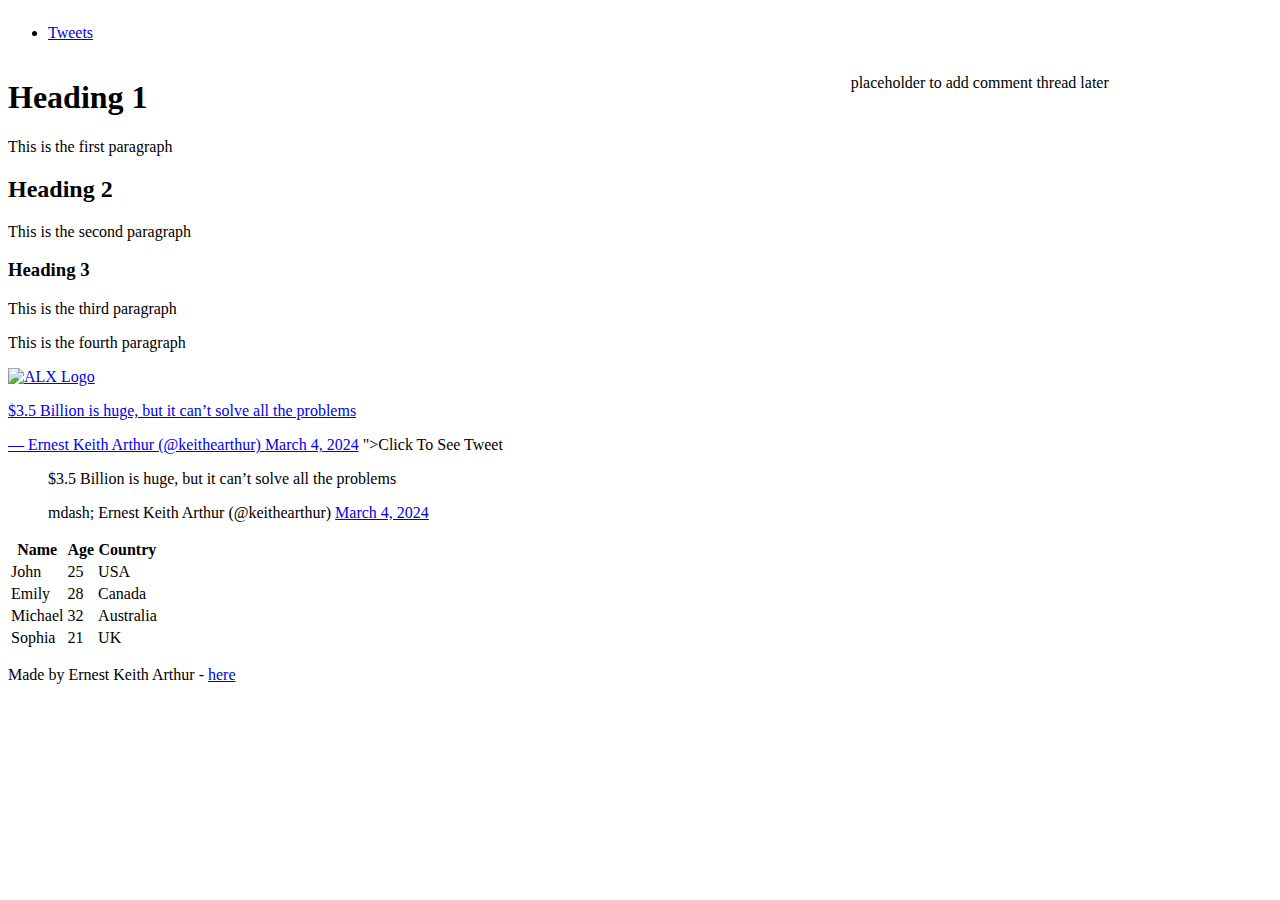
==== css_basic/index.html @ 2706da23 "Create index.html" ====
<!DOCTYPE html>
<html lang="en">
<head>
    <meta charset="UTF-8">
    <meta name="viewport" content="width=device-width, initial-scale=1.0">
    <link href="base.css" rel="stylesheet">
    <link href="styles.css" rel="stylesheet">
    <title>Task 0</title>
</head>
<body class="works_on_smartphone">
    <header>
        <ul>
            <li><a href="tweets.html">Tweets</a></li>
        </ul>
    </header>

    <main>
        <article>
            <h1>Heading 1</h1>
            <p>This is the first paragraph</p>
            <h2>Heading 2</h2>
            <p>This is the second paragraph</p>
            <h3>Heading 3</h3>
            <p>This is the third paragraph</p>
            <p>This is the fourth paragraph</p>
            <a href="https://i.ibb.co/gTDZZT8/ALX-Logo-07.png"><img src="https://i.ibb.co/gTDZZT8/ALX-Logo-07.png" alt="ALX Logo"></a>
    
            <a href="<blockquote class="twitter-tweet><p lang="en" dir="ltr">$3.5 Billion is huge, but it can’t solve all the problems</p>&mdash; Ernest Keith Arthur (@keithearthur) <a href="https://twitter.com/keithearthur/status/1764642502835876184?ref_src=twsrc%5Etfw">March 4, 2024</a></blockquote> <script async src="https://platform.twitter.com/widgets.js" charset="utf-8"></script>">Click To See Tweet</a>
            <blockquote class="twitter-tweet"><p lang="en" dir="ltr">$3.5 Billion is huge, but it can’t solve all the problems</p>mdash; Ernest Keith Arthur (@keithearthur) <a href="https://twitter.com/keithearthur/status/1764642502835876184?ref_src=twsrc%5Etfw">March 4, 2024</a></blockquote> <script async src="https://platform.twitter.com/widgets.js" charset="utf-8"></script>

            <table>
                <thead>
                    <tr>
                        <th>Name</th>
                        <th>Age</th>
                        <th>Country</th>
                    </tr>
                </thead>
                <tbody>
                    <tr>
                        <td>John</td>
                        <td>25</td>
                        <td>USA</td>
                    </tr>
                    <tr>
                        <td>Emily</td>
                        <td>28</td>
                        <td>Canada</td>
                    </tr>
                    <tr>
                        <td>Michael</td>
                        <td>32</td>
                        <td>Australia</td>
                    </tr>
                    <tr>
                        <td>Sophia</td>
                        <td>21</td>
                        <td>UK</td>
                    </tr>
                </tbody>
            </table>
        </article>
        <aside>
            <p>placeholder to add comment thread later</p>
        </aside>
    </main>

    <footer>
        <p>Made by Ernest Keith Arthur - <a href="https://www.meetkea.com" target="_blank">here</a></p>
    </footer>
</body>
</html>
---- css_basic/styles.css ----
body{
    display: flex;
    flex-direction: column;
}

main{
    display: flex;
    flex-direction: row;
    flex: auto;
}

article{
    flex: 2;
    overflow-y: auto;
}

aside{
    flex: 1;
    overflow-y: auto;
}
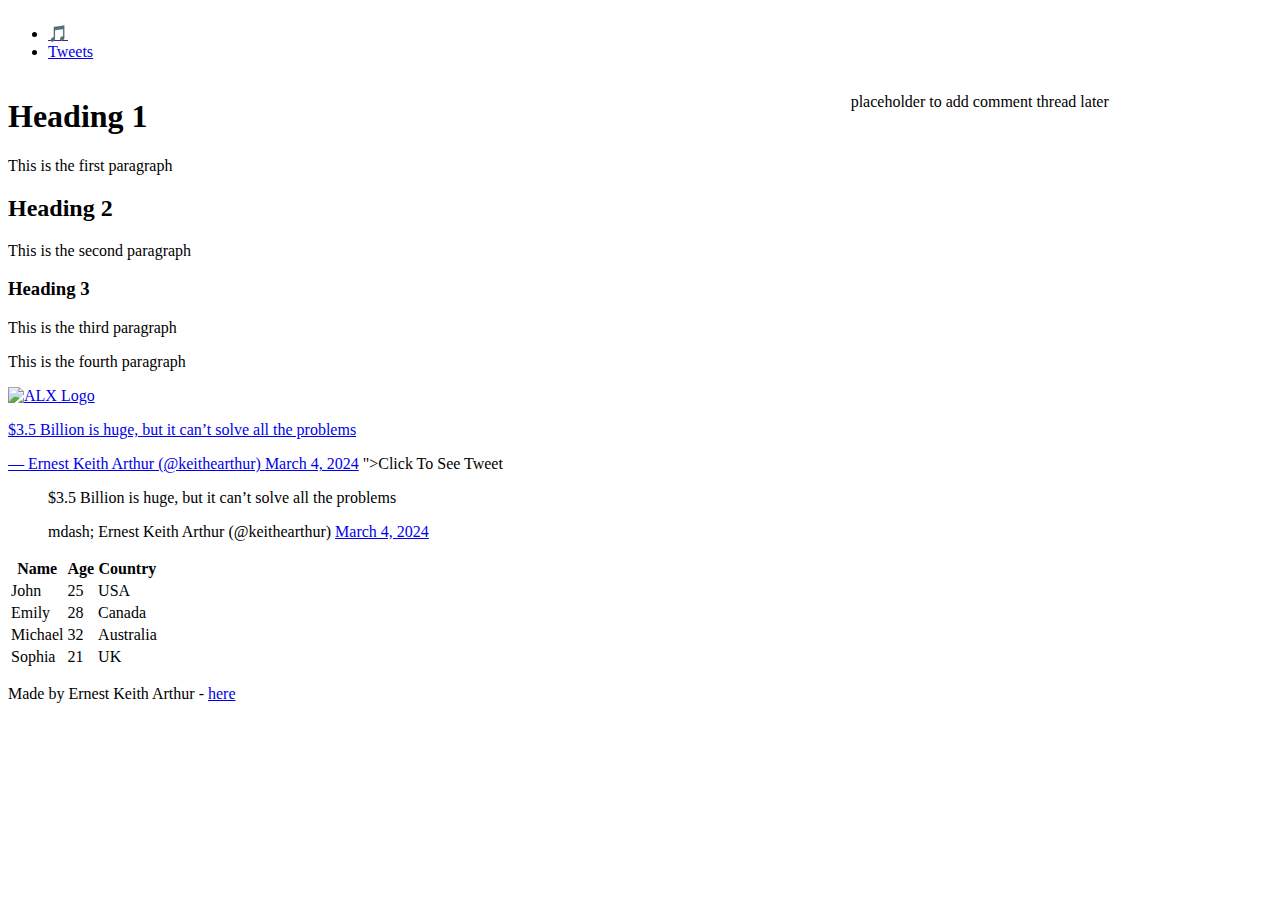
==== commit 95bbb1f0: "Update index.html" ====
--- a/css_basic/index.html
+++ b/css_basic/index.html
@@ -5,11 +5,12 @@
     <meta name="viewport" content="width=device-width, initial-scale=1.0">
     <link href="base.css" rel="stylesheet">
     <link href="styles.css" rel="stylesheet">
-    <title>Task 0</title>
+    <title>Home</title>
 </head>
 <body class="works_on_smartphone">
     <header>
         <ul>
+            <li class="logo"><a href="">&#127925;</a></li>
             <li><a href="tweets.html">Tweets</a></li>
         </ul>
     </header>
